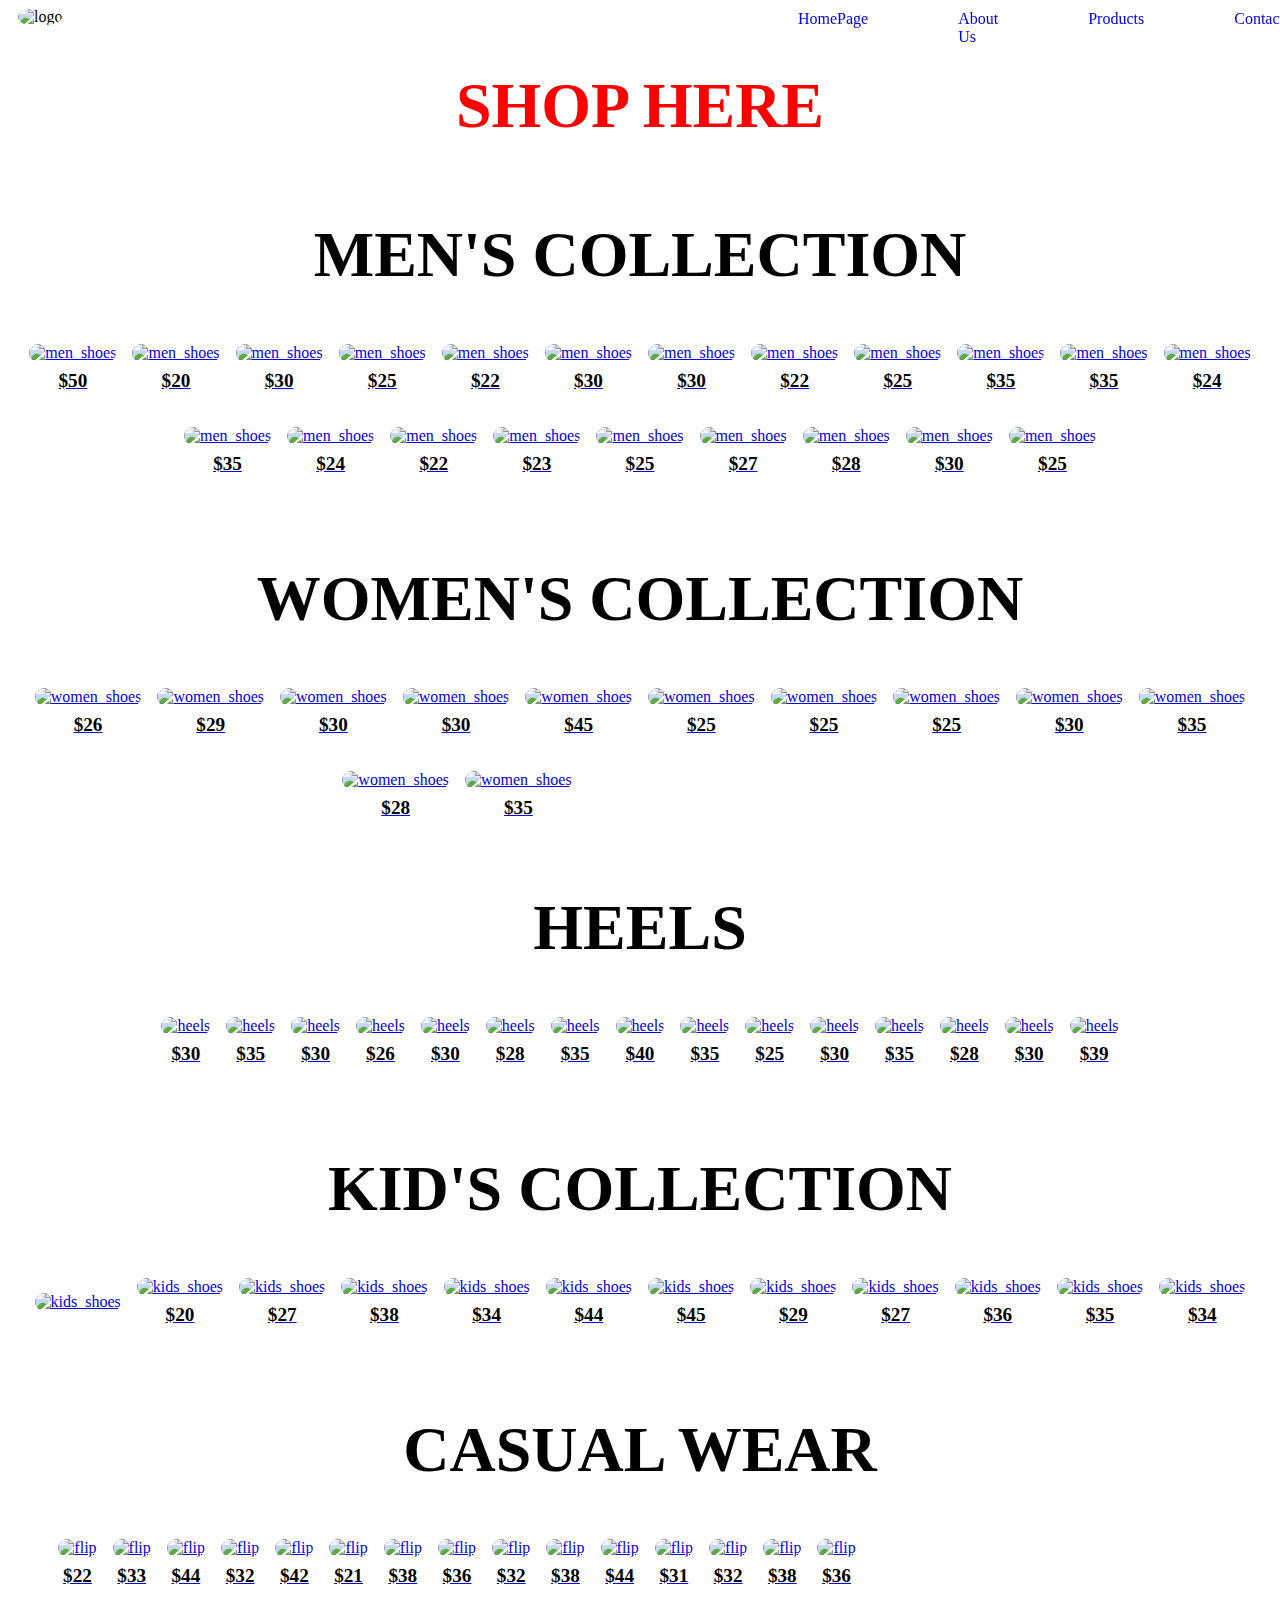
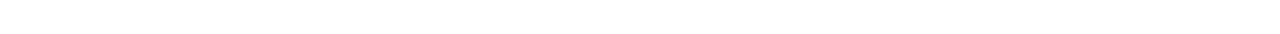
==== products.html @ fa2fbb38 "Add files via upload" ====
<!DOCTYPE html>
<html lang="en">

<head>
    <meta charset="UTF-8">
    <meta name="viewport" content="width=device-width, initial-scale=1.0">
    <link rel="stylesheet" href="style1.css">
    <title>Products</title>
</head>

<body>
    <img src="images/l1.PNG" alt="logo" id="header-img">
    <div>
        <nav>
            <a href="index.html" class="nav-link">HomePage</a>
            <a href="about.html" class="nav-link">About Us</a>
            <a href="products.html" class="nav-link">Products</a>
            <a href="contact.html" class="nav-link">Contacts</a>
        </nav>
    </div>
    <h1>SHOP HERE</h1>
    <header class="collection">MEN'S COLLECTION</header>
    <div class="gallery">
        <div class="item">
            <a href="contact.html">
            <img src="images/m0.png" alt="men_shoes">
            <p class="price">$50</p>
            </a>
        </div>
        <div>
            <a href="contact.html">
            <img src="images/m1.png" alt="men_shoes">
            <p class="price">$20</p>
            </a>
        </div>
        <div>
            <a href="contact.html">
            <img src="images/m2.png" alt="men_shoes">
            <p class="price">$30</p>
            </a>
        </div>
        <div>
            <a href="contact.html">
            <img src="images/m4.png" alt="men_shoes">
            <p class="price">$25</p>
            </a>
        </div>
        <div>
            <a href="contact.html">
            <img src="images/m5.png" alt="men_shoes">
            <p class="price">$22</p>
            </a>
        </div>
        <div>
            <a href="contact.html">
            <img src="images/m6.png" alt="men_shoes">
            <p class="price">$30</p>
            </a>
        </div>
        <div>
            <a href="contact.html">
            <img src="images/m7.png" alt="men_shoes">
            <p class="price">$30</p>
            </a>
        </div>
        <div>
            <a href="contact.html">
            <img src="images/m8.png" alt="men_shoes">
            <p class="price">$22</p>
            </a>
        </div>
        <div>
            <a href="contact.html">
            <img src="images/m9.png" alt="men_shoes">
            <p class="price">$25</p>
            </a>
        </div>
        <div>
            <a href="contact.html">
            <img src="images/n1.png" alt="men_shoes">
            <p class="price">$35</p>
            </a>
        </div>
        <div>
            <a href="contact.html">
            <img src="images/n2.png" alt="men_shoes">
            <p class="price">$35</p>
            </a>
        </div>
        <div>
            <a href="contact.html">
            <img src="images/n3.png" alt="men_shoes">
            <p class="price">$24</p>
            </a>
        </div>
        <div>
            <a href="contact.html">
            <img src="images/n4.png" alt="men_shoes">
            <p class="price">$35</p>
            </a>
        </div>
        <div>
            <a href="contact.html">
            <img src="images/n5.png" alt="men_shoes">
            <p class="price">$24</p>
            </a>
        </div>
        <div>
            <a href="contact.html">
            <img src="images/n6.png" alt="men_shoes">
            <p class="price">$22</p>
            </a>
        </div>

        <div>
            <a href="contact.html">
            <img src="images/n7.png" alt="men_shoes">
            <p class="price">$23</p>
            </a>
        </div>
        <div>
            <a href="contact.html">
            <img src="images/n8.png" alt="men_shoes">
            <p class="price">$25</p>
            </a>
        </div>
        <div>
            <a href="contact.html">
            <img src="images/n9.png" alt="men_shoes">
            <p class="price">$27</p>
            </a>
        </div>

        <div>
            <a href="contact.html">
            <img src="images/s1.png" alt="men_shoes">
            <p class="price">$28</p>
            </a>
        </div>
        <div>
            <a href="images/contact.html">
            <img src="s2.png" alt="men_shoes">
            <p class="price">$30</p>
            </a>
        </div>
        <div>
            <a href="contact.html">
            <img src="images/m10.png" alt="men_shoes">
            <p class="price">$25</p>
            </a>
        </div>

    </div>
    <header class="collection">WOMEN'S COLLECTION</header>
    <div class="gallery">
        <div>
            <a href="contact.html">
            <img src="images/m3.png" alt="women_shoes">
            <p class="price">$26</p>
            </a>
        </div>
        <div>
            <a href="contact.html">
            <img src="images/m4.png" alt="women_shoes">
            <p class="price">$29</p>
            </a>
        </div>
        <div>
            <a href="contact.html">
            <img src="images/m5.png" alt="women_shoes">
            <p class="price">$30</p>
            </a>
        </div>
        <div>
            <a href="contact.html">
            <img src="images/n8.png" alt="women_shoes">
            <p class="price">$30</p>
            </a>
        </div>
        <div>
            <a href="contact.html">
            <img src="images/s3.png" alt="women_shoes">
            <p class="price">$45</p>
            </a>
        </div>
        <div>
            <a href="contact.html">
            <img src="images/w4.png" alt="women_shoes">
            <p class="price">$25</p>
            </a>
        </div>
        <div>
            <a href="contact.html">
            <img src="images/w5.png" alt="women_shoes">
            <p class="price">$25</p>
            </a>
        </div>
        <div>
            <a href="contact.html">
            <img src="images/w7.png" alt="women_shoes">
            <p class="price">$25</p>
            </a>
        </div>
        <div>
            <a href="contact.html">
            <img src="images/w9.png" alt="women_shoes">
            <p class="price">$30</p>
            </a>
        </div>
        <div>
            <a href="contact.html">
            <img src="images/w10.png" alt="women_shoes">
            <p class="price">$35</p>
            </a>
        </div>
        <div>
            <a href="contact.html">
            <img src="images/w11.png" alt="women_shoes">
            <p class="price">$28</p>
            </a>
        </div>
        <div>
            <a href="contact.html">
            <img src="images/w12.png" alt="women_shoes">
            <p class="price">$35</p>
            </a>
        </div>

    </div>
    <header class="collection">HEELS</header>
    <div class="gallery">
        <div>
            <a href="contact.html">
            <img src="images/w13.png" alt="heels">
            <p class="price">$30</p>
            </a>
        </div>
        <div>
            <a href="contact.html">
            <img src="images/p11.png" alt="heels">
            <p class="price">$35</p>
            </a>
        </div>
        <div>
            <a href="contact.html">
            <img src="images/w8.png" alt="heels">
            <p class="price">$30</p>
            </a>
        </div>
        <div>
            <a href="contact.html">
            <img src="images/w6.png" alt="heels">
            <p class="price">$26</p>
            </a>
        </div>
        <div>
            <a href="contact.html">
            <img src="images/w3.PNG" alt="heels">
            <p class="price">$30</p>
            </a>
        </div>
        <div>
            <a href="contact.html">
            <img src="images/w2.PNG" alt="heels">
            <p class="price">$28</p>
            </a>
        </div>
        <div>
            <a href="contact.html">
            <img src="images/w1.PNG" alt="heels">
            <p class="price">$35</p>
            </a>
        </div>
        <div>
            <a href="contact.html">
            <img src="images/w0.PNG" alt="heels">
            <p class="price">$40</p>
            </a>
        </div>
        <div>
            <a href="contact.html">
            <img src="images/p9.PNG" alt="heels">
            <p class="price">$35</p>
            </a>
        </div>
        <div>
            <a href="contact.html">
            <img src="images/p8.PNG" alt="heels">
            <p class="price">$25</p>
            </a>
        </div>
        <div>
            <a href="contact.html">
            <img src="images/p7.PNG" alt="heels">
            <p class="price">$30</p>
            </a>
        </div>
        <div>
            <a href="contact.html">
            <img src="images/p6.PNG" alt="heels">
            <p class="price">$35</p>
            </a>
        </div>
        <div>
            <a href="contact.html">
            <img src="images/p5.PNG" alt="heels">
            <p class="price">$28</p>
            </a>
        </div>
        <div>
            <a href="contact.html">
            <img src="images/p4.PNG" alt="heels">
            <p class="price">$30</p>
            </a>
        </div>
        <div>
            <a href="contact.html">
            <img src="images/p3.PNG" alt="heels">
            <p class="price">$39</p>
            </a>
        </div>

    </div>
    <header class="collection">KID'S COLLECTION</header>
    <div class="gallery">
        <div>
            <a href="contact.html">
            <img src="images/k0.png" alt="kids_shoes">
            <p class="price"></p>
            </a>
        </div>
        <div>
            <a href="contact.html">
            <img src="images/k1.png" alt="kids_shoes">
            <p class="price">$20</p>
            </a>
        </div>
        <div>
            <a href="contact.html">
            <img src="images/k2.png" alt="kids_shoes">
            <p class="price">$27</p>
            </a>
        </div>
        <div>
            <a href="contact.html">
            <img src="images/k3.png" alt="kids_shoes">
            <p class="price">$38</p>
            </a>
        </div>
        <div>
            <a href="contact.html">
            <img src="images/k4.png" alt="kids_shoes">
            <p class="price">$34</p>
            </a>
        </div>
        <div>
            <a href="contact.html">
            <img src="images/k5.png" alt="kids_shoes">
            <p class="price">$44</p>
            </a>
        </div>
        <div>
            <a href="contact.html">
            <img src="images/k6.png" alt="kids_shoes">
            <p class="price">$45</p>
            </a>
        </div>
        <div>
            <a href="contact.html">
            <img src="images/k7.png" alt="kids_shoes">
            <p class="price">$29</p>
            </a>
        </div>
        <div>
            <a href="contact.html">
            <img src="images/k8.png" alt="kids_shoes">
            <p class="price">$27</p>
            </a>
        </div>
        <div>
            <a href="contact.html">
            <img src="images/k9.png" alt="kids_shoes">
            <p class="price">$36</p>
            </a>
        </div>
        <div>
            <a href="contact.html">
            <img src="images/k10.png" alt="kids_shoes">
            <p class="price">$35</p>
            </a>
        </div>
        <div>
            <a href="contact.html">
            <img src="images/kk.png" alt="kids_shoes">
            <p class="price">$34</p>
            </a>
        </div>

    </div>
    <header class="collection">CASUAL WEAR</header>
    <div class="gallery">
        <div>
            <a href="contact.html">
            <img src="images/F55.png" alt="flip">
            <p class="price">$22</p>
            </a>
        </div>
        <div>
            <a href="contact.html">
            <img src="images/p10.png" alt="flip">
            <p class="price">$33</p>
            </a>
        </div>
        <div>
            <a href="contact.html">
            <img src="images/p2.png" alt="flip">
            <p class="price">$44</p>
            </a>
        </div>
        <div>
            <a href="contact.html">
            <img src="images/p1.png" alt="flip">
            <p class="price">$32</p>
            </a>
        </div>
        <div>
            <a href="contact.html">
            <img src="images/f11.png" alt="flip">
            <p class="price">$42</p>
            </a>
        </div>
        <div>
            <a href="contact.html">
            <img src="images/f10.png" alt="flip">
            <p class="price">$21</p>
            </a>
        </div>
        <div>
            <a href="contact.html">
            <img src="images/f9.png" alt="flip">
            <p class="price">$38</p>
            </a>
        </div>
        <div>
            <a href="contact.html">
            <img src="images/f8.png" alt="flip">
            <p class="price">$36</p>
            </a>
        </div>
        <div>
            <a href="contact.html">
            <img src="images/f7.png" alt="flip">
            <p class="price">$32</p>
            </a>
        </div>
        <div>
            <a href="contact.html">
            <img src="images/f5.png" alt="flip">
            <p class="price">$38</p>
            </a>
        </div>
        <div>
            <a href="contact.html">
            <img src="images/f4.png" alt="flip">
            <p class="price">$44</p>
            </a>
        </div>
        <div>
            <a href="contact.html">
            <img src="images/f3.png" alt="flip">
            <p class="price">$31</p>
            </a>
        </div>
        <div>
            <a href="contact.html">
            <img src="images/f2.png" alt="flip">
            <p class="price">$32</p>
            </a>
        </div>
        <div>
            <a href="contact.html">
            <img src="images/f1.png" alt="flip">
            <p class="price">$38</p>
            </a>
        </div>
        <div>
            <a href="contact.html">
            <img src="images/f0.png" alt="flip">
            <p class="price">$36</p>
            </a>
        </div>

    </div>
</body>

</html>
---- style1.css ----
* {
    box-sizing: border-box;
  }

nav {
    position: fixed;
    top: 0;
    left: 60%;
    display: flex;
    gap: 10vh;
    padding: 10px;
    margin-right: 20px;
    margin-left: 20px;
    
}

.nav-link {
    text-decoration: none; 
  }

#header-img {
    width: 20vh;
    padding-left: 10px;
    border-radius: 80%;
}

h1 {
    text-align: center;
    font-size: 4rem;
    font-weight: bold; 
    color: red;
}

.collection {
    text-align: center;
    padding: 32px;
    font-size: 4rem;
    font-weight: bold; 
    color: black;
}

.gallery {
    display: flex;
    
    flex-wrap: wrap;
    justify-content: center;
    align-items: center;
    gap: 16px;
    max-width: 1400px;
    margin: 0 auto;
    padding: 20px 10px;
  }

  .item {
    display: flex;
    flex-direction: column;
    align-items: center;
    max-width: 350px;
  }
  
  .gallery img {
    width: 100%;
    max-width: 350px;
    height: 300px;
    object-fit: cover;
    border-radius: 10px;
  }
  
  .gallery::after {
    content: "";
    width: 350px;
  }

  .price {
    margin-top: 8px;
    font-size: 1.2rem;
    font-weight: bold;
    color: black;
    text-align: center;
  }
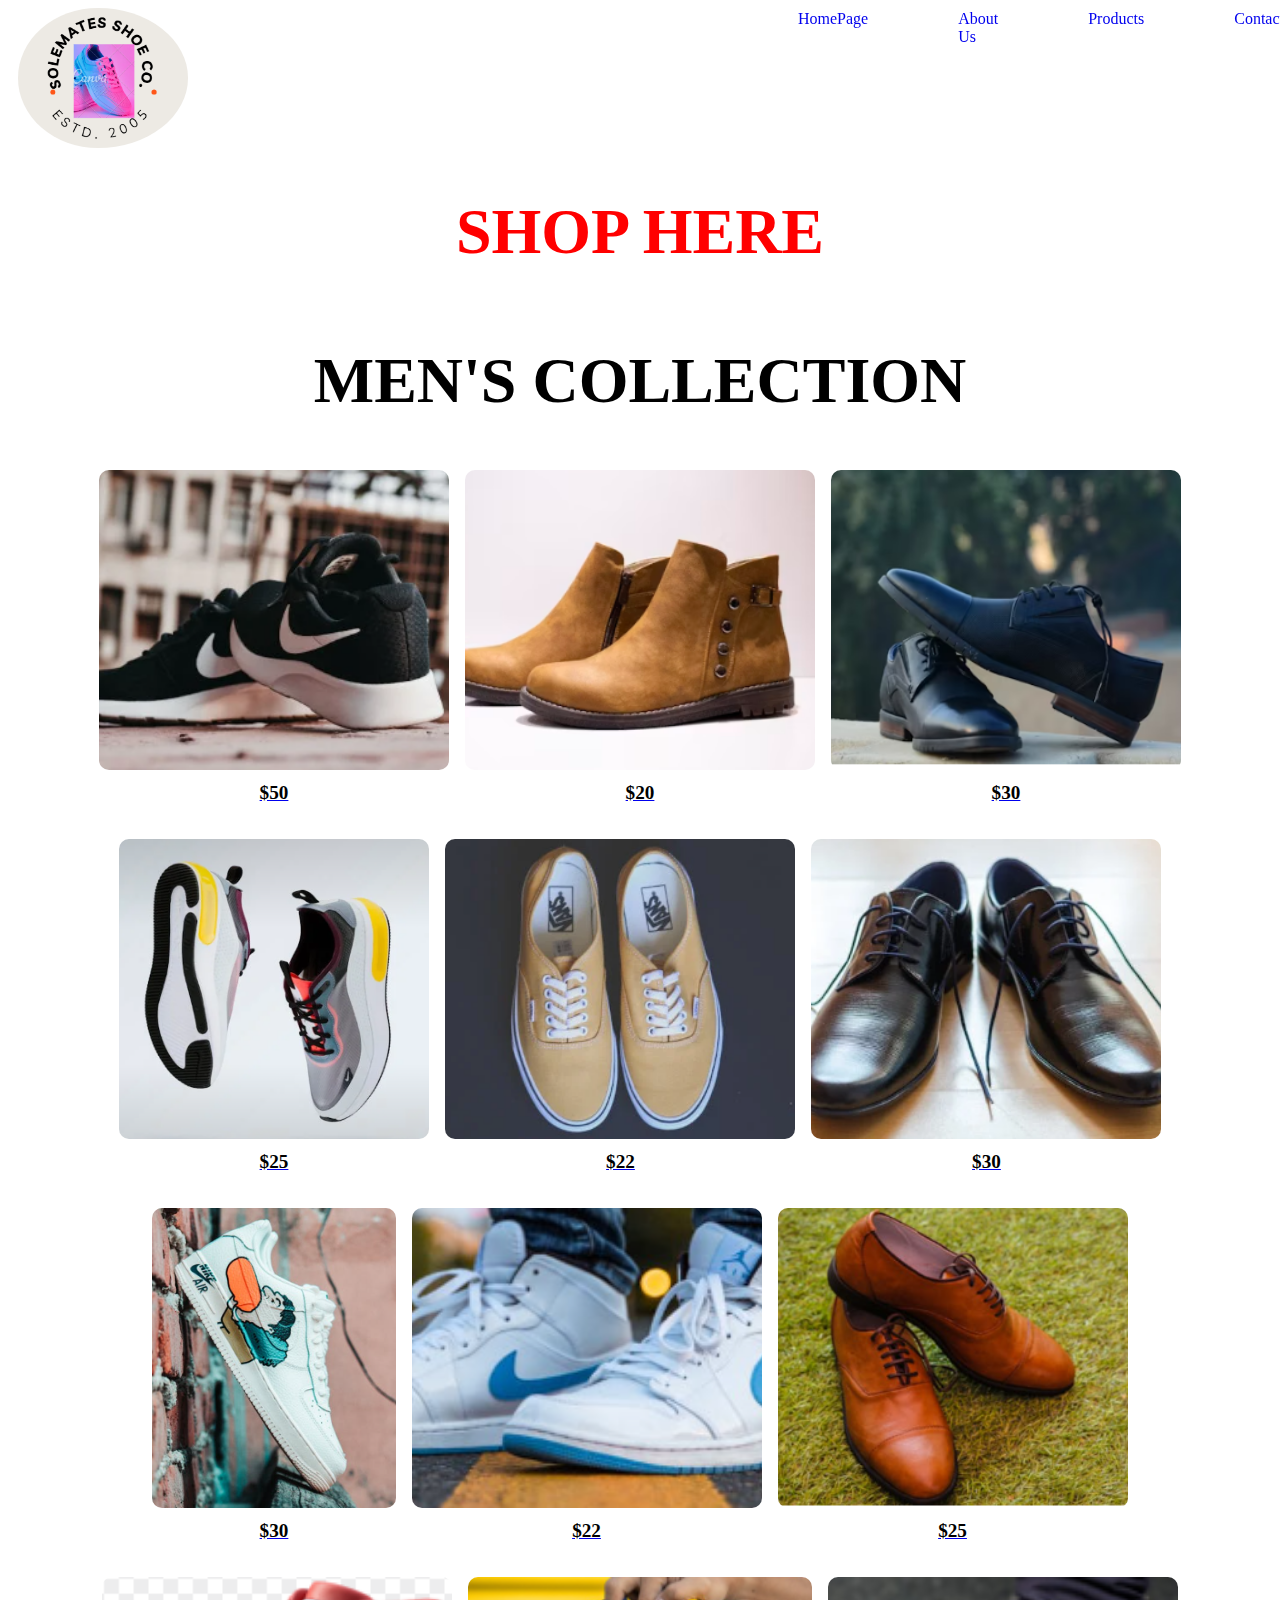
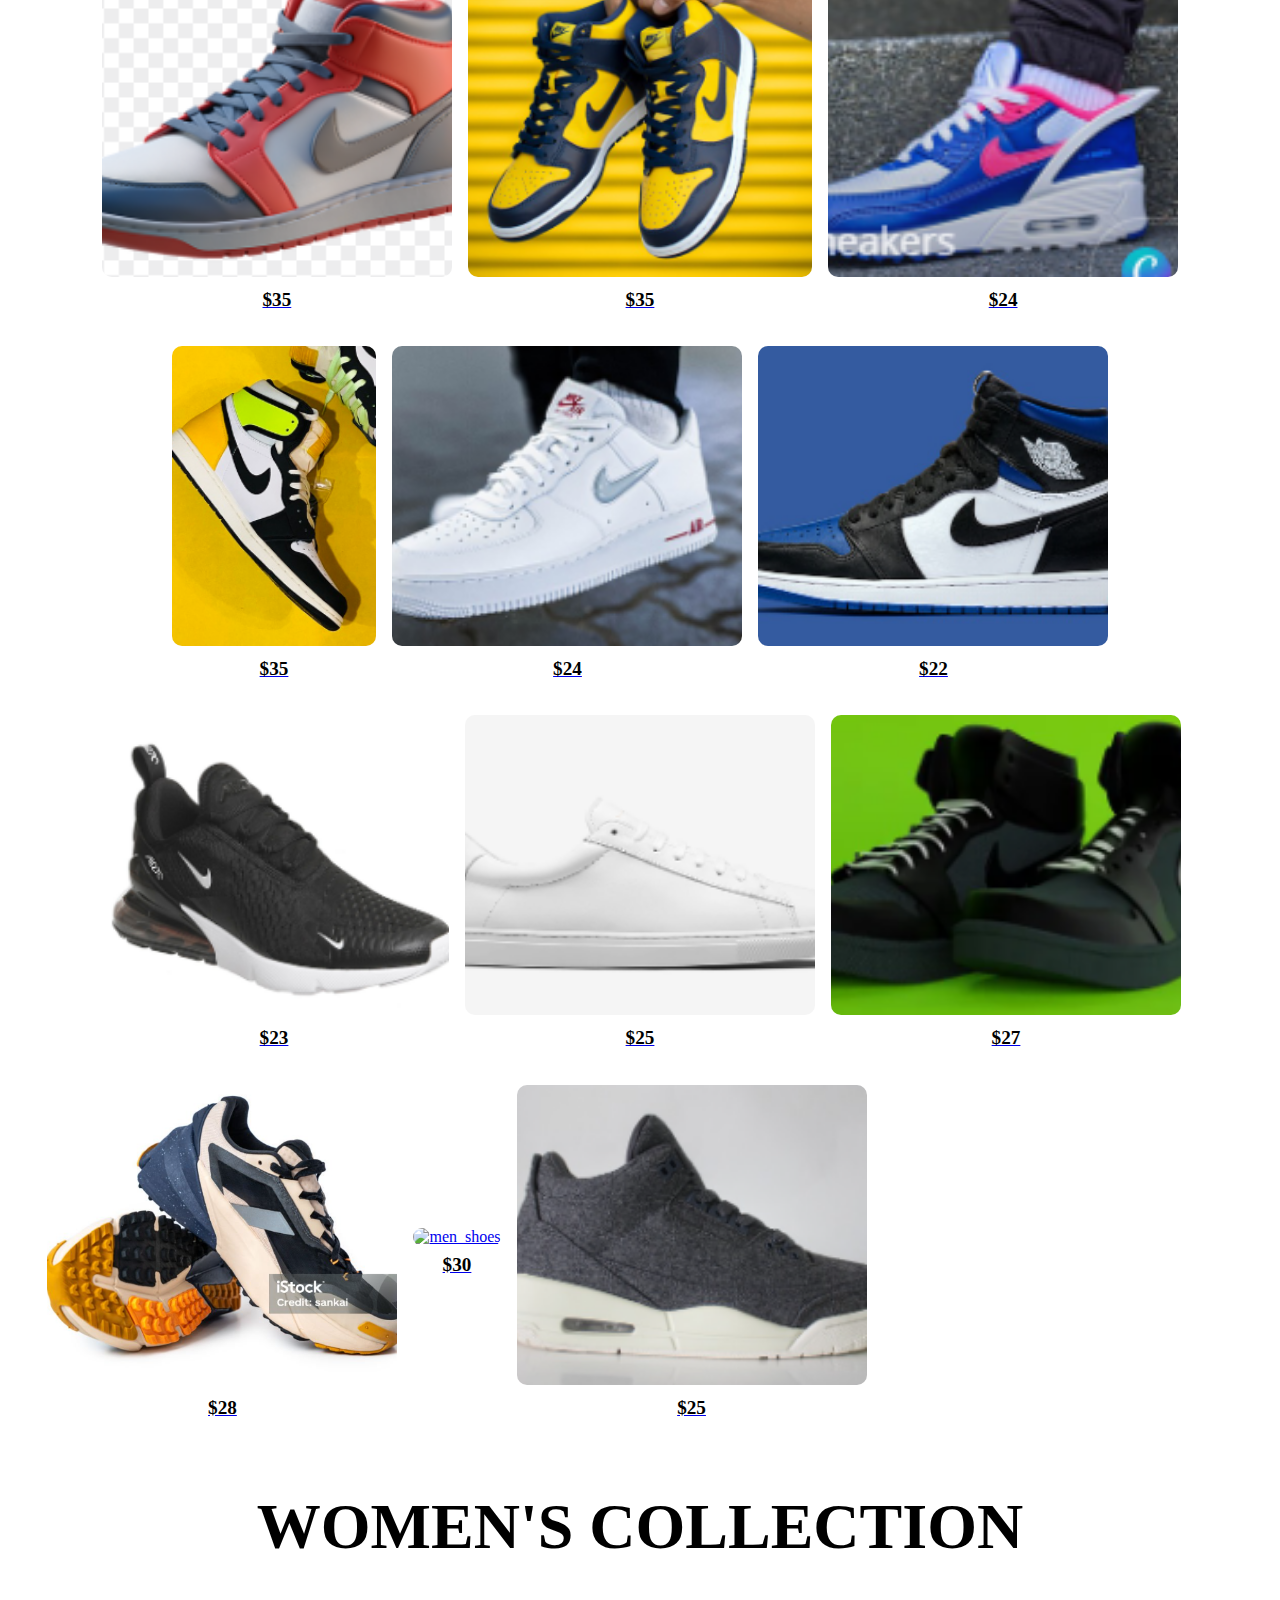
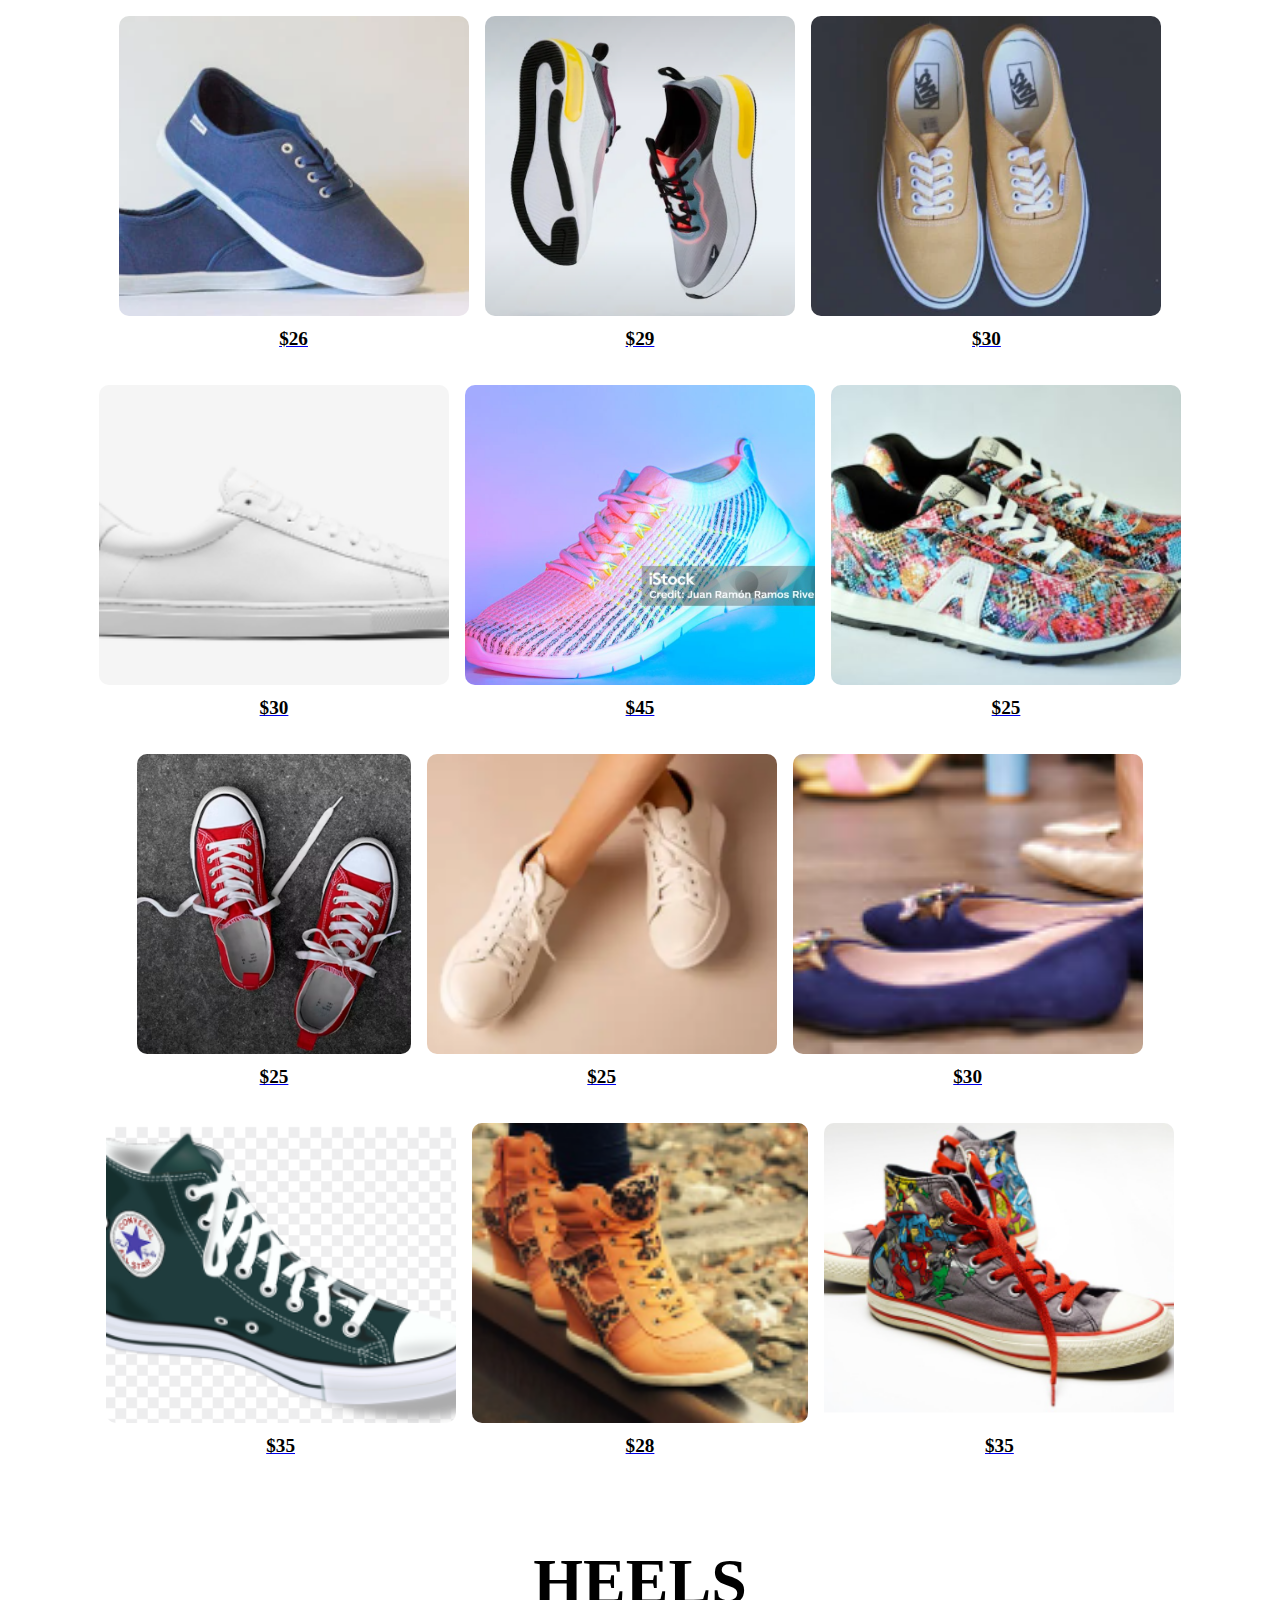
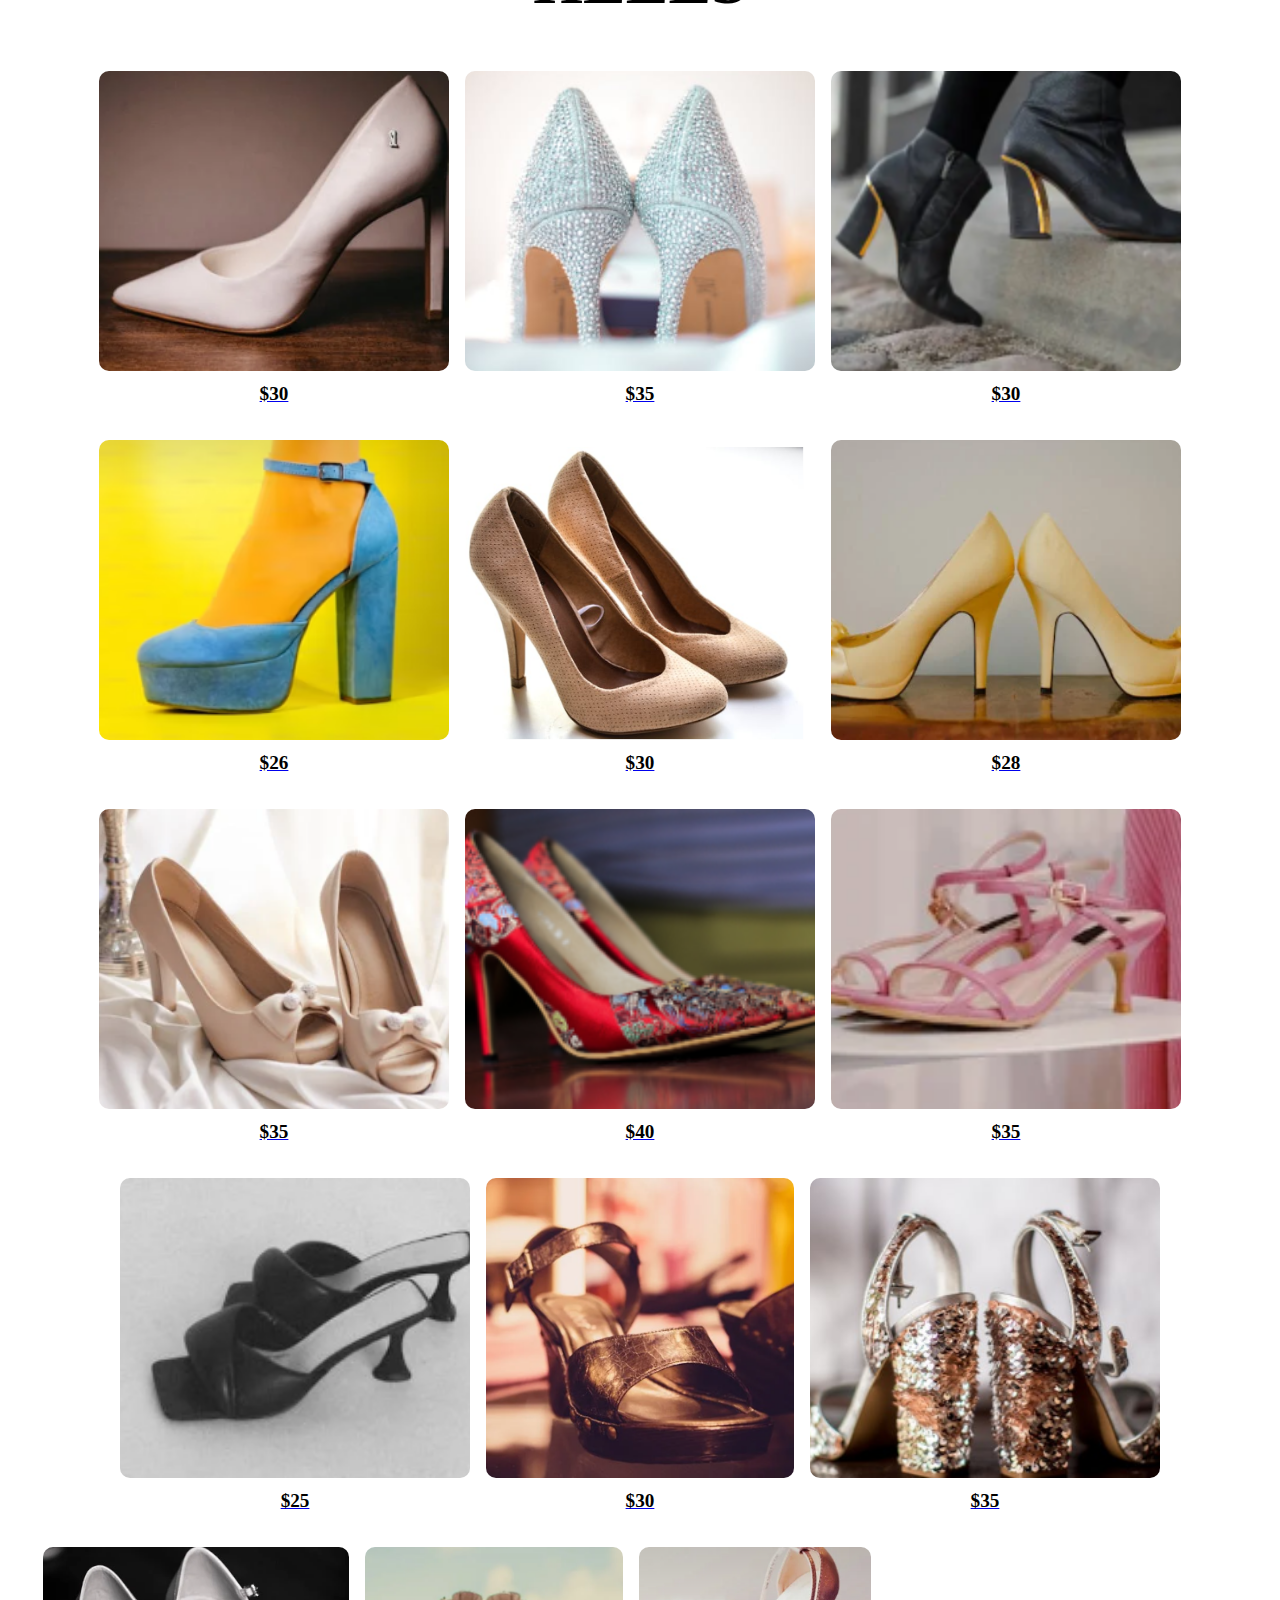
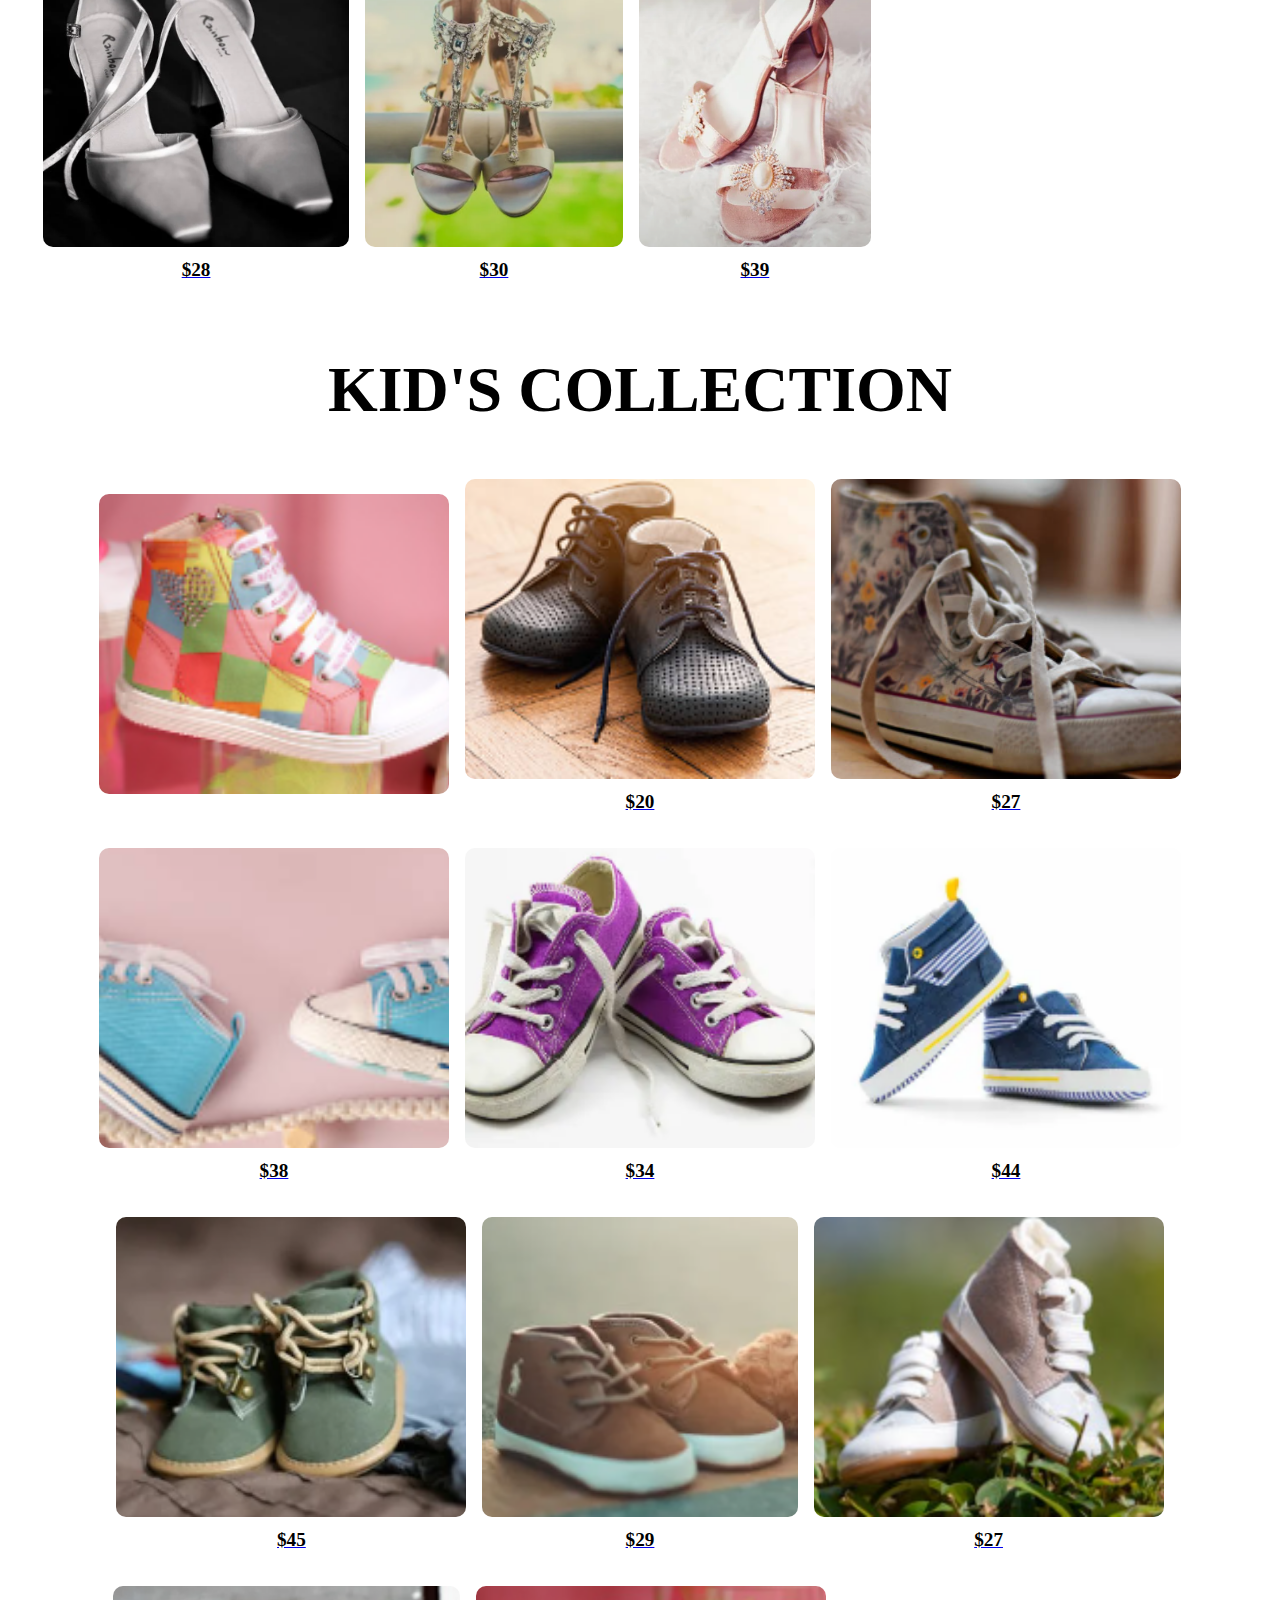
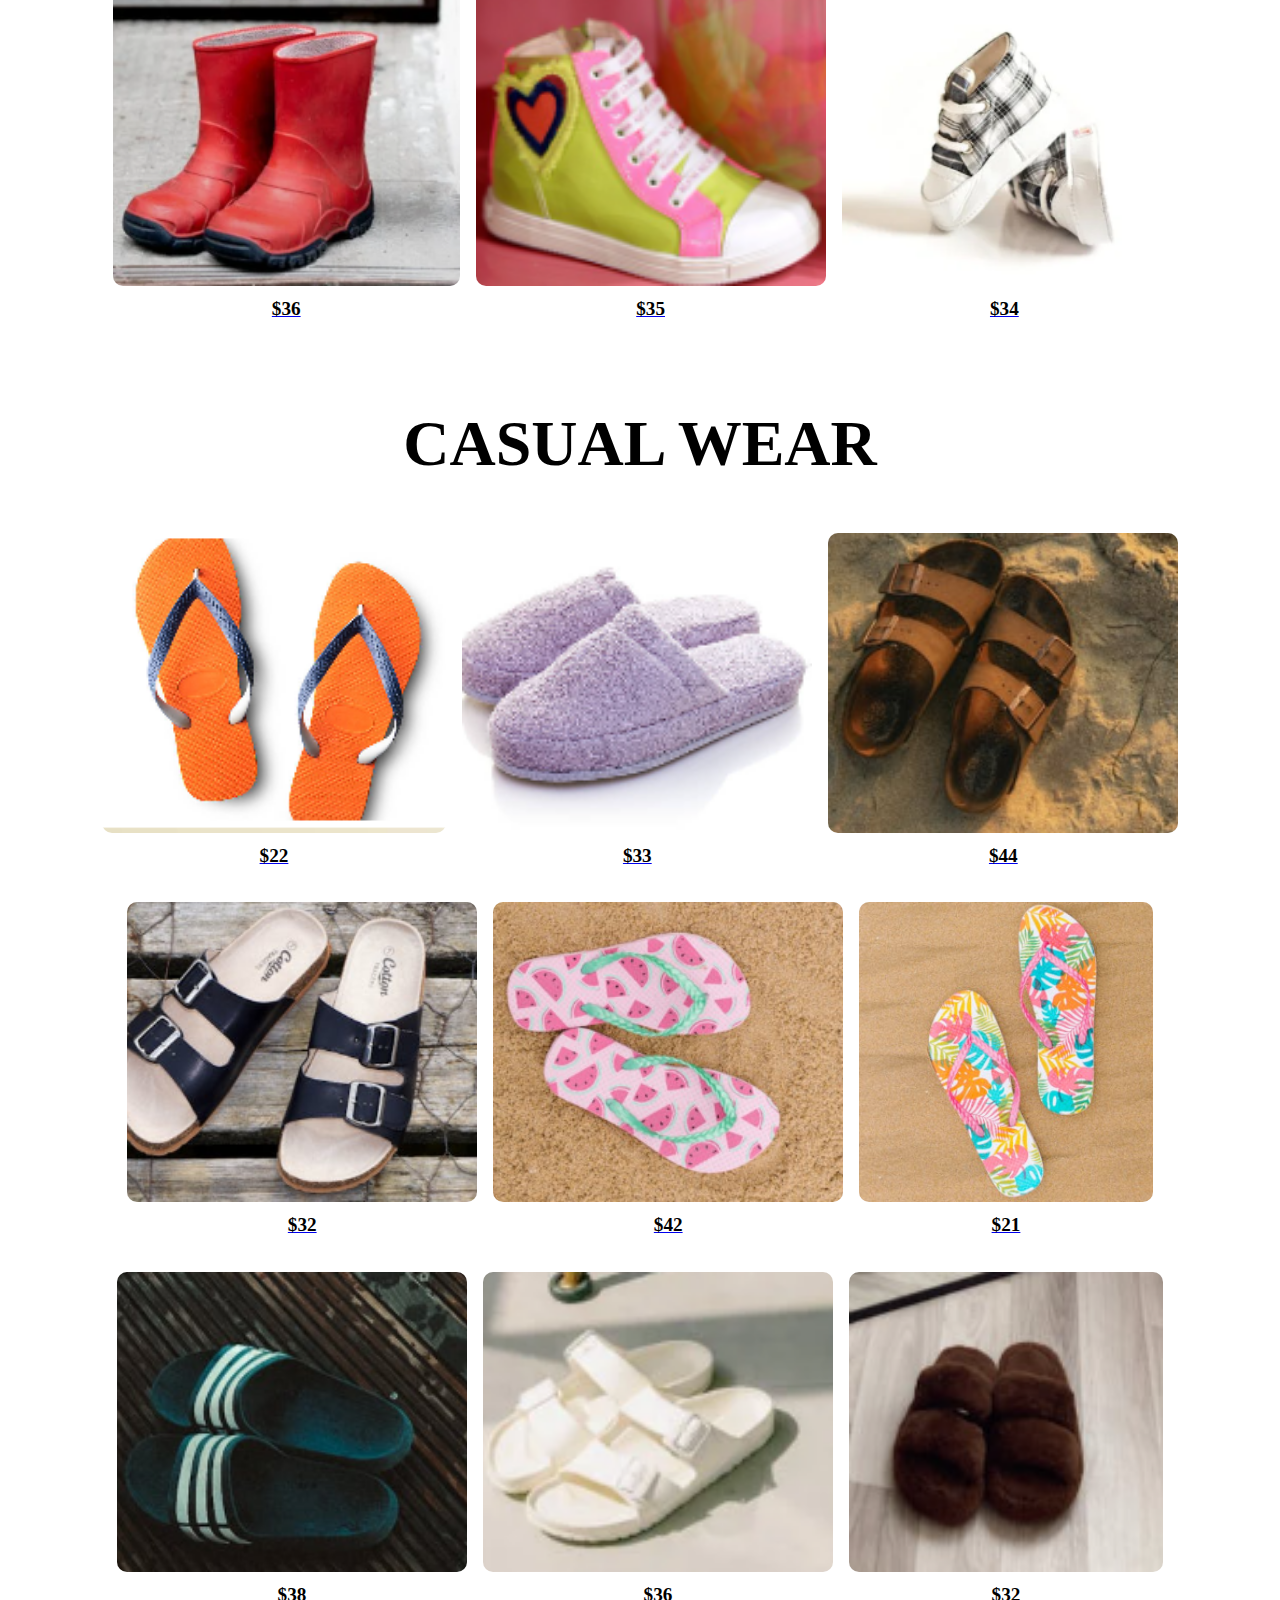
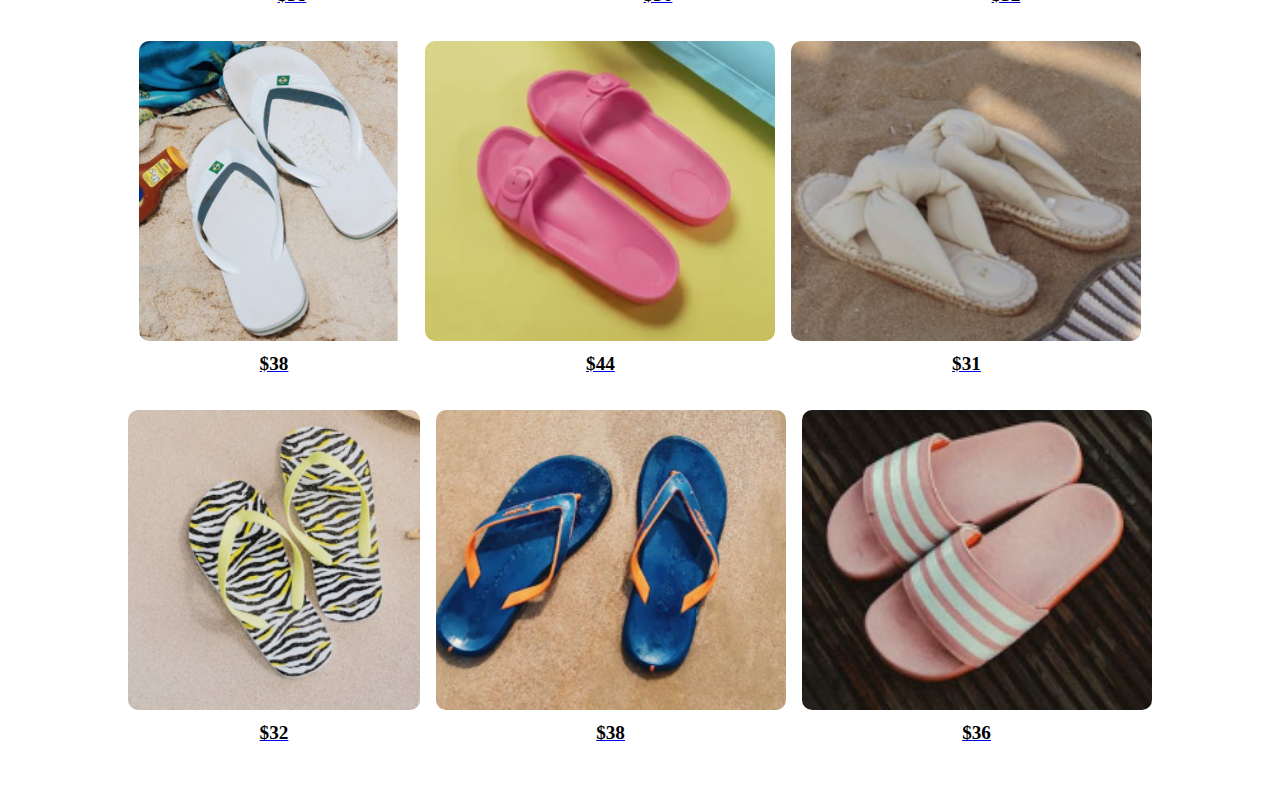
==== commit b7640340: "Add files via upload" ====
--- a/products.html
+++ b/products.html
@@ -23,129 +23,129 @@
     <div class="gallery">
         <div class="item">
             <a href="contact.html">
-            <img src="images/m0.png" alt="men_shoes">
+            <img src="images/m0.PNG" alt="men_shoes">
             <p class="price">$50</p>
             </a>
         </div>
         <div>
             <a href="contact.html">
-            <img src="images/m1.png" alt="men_shoes">
+            <img src="images/m1.PNG" alt="men_shoes">
             <p class="price">$20</p>
             </a>
         </div>
         <div>
             <a href="contact.html">
-            <img src="images/m2.png" alt="men_shoes">
-            <p class="price">$30</p>
-            </a>
-        </div>
-        <div>
-            <a href="contact.html">
-            <img src="images/m4.png" alt="men_shoes">
-            <p class="price">$25</p>
-            </a>
-        </div>
-        <div>
-            <a href="contact.html">
-            <img src="images/m5.png" alt="men_shoes">
+            <img src="images/m2.PNG" alt="men_shoes">
+            <p class="price">$30</p>
+            </a>
+        </div>
+        <div>
+            <a href="contact.html">
+            <img src="images/m4.PNG" alt="men_shoes">
+            <p class="price">$25</p>
+            </a>
+        </div>
+        <div>
+            <a href="contact.html">
+            <img src="images/m5.PNG" alt="men_shoes">
             <p class="price">$22</p>
             </a>
         </div>
         <div>
             <a href="contact.html">
-            <img src="images/m6.png" alt="men_shoes">
-            <p class="price">$30</p>
-            </a>
-        </div>
-        <div>
-            <a href="contact.html">
-            <img src="images/m7.png" alt="men_shoes">
-            <p class="price">$30</p>
-            </a>
-        </div>
-        <div>
-            <a href="contact.html">
-            <img src="images/m8.png" alt="men_shoes">
+            <img src="images/m6.PNG" alt="men_shoes">
+            <p class="price">$30</p>
+            </a>
+        </div>
+        <div>
+            <a href="contact.html">
+            <img src="images/m7.PNG" alt="men_shoes">
+            <p class="price">$30</p>
+            </a>
+        </div>
+        <div>
+            <a href="contact.html">
+            <img src="images/m8.PNG" alt="men_shoes">
             <p class="price">$22</p>
             </a>
         </div>
         <div>
             <a href="contact.html">
-            <img src="images/m9.png" alt="men_shoes">
-            <p class="price">$25</p>
-            </a>
-        </div>
-        <div>
-            <a href="contact.html">
-            <img src="images/n1.png" alt="men_shoes">
-            <p class="price">$35</p>
-            </a>
-        </div>
-        <div>
-            <a href="contact.html">
-            <img src="images/n2.png" alt="men_shoes">
-            <p class="price">$35</p>
-            </a>
-        </div>
-        <div>
-            <a href="contact.html">
-            <img src="images/n3.png" alt="men_shoes">
+            <img src="images/m9.PNG" alt="men_shoes">
+            <p class="price">$25</p>
+            </a>
+        </div>
+        <div>
+            <a href="contact.html">
+            <img src="images/n1.PNG" alt="men_shoes">
+            <p class="price">$35</p>
+            </a>
+        </div>
+        <div>
+            <a href="contact.html">
+            <img src="images/n2.PNG" alt="men_shoes">
+            <p class="price">$35</p>
+            </a>
+        </div>
+        <div>
+            <a href="contact.html">
+            <img src="images/n3.PNG" alt="men_shoes">
             <p class="price">$24</p>
             </a>
         </div>
         <div>
             <a href="contact.html">
-            <img src="images/n4.png" alt="men_shoes">
-            <p class="price">$35</p>
-            </a>
-        </div>
-        <div>
-            <a href="contact.html">
-            <img src="images/n5.png" alt="men_shoes">
+            <img src="images/n4.PNG" alt="men_shoes">
+            <p class="price">$35</p>
+            </a>
+        </div>
+        <div>
+            <a href="contact.html">
+            <img src="images/n5.PNG" alt="men_shoes">
             <p class="price">$24</p>
             </a>
         </div>
         <div>
             <a href="contact.html">
-            <img src="images/n6.png" alt="men_shoes">
+            <img src="images/n6.PNG" alt="men_shoes">
             <p class="price">$22</p>
             </a>
         </div>
 
         <div>
             <a href="contact.html">
-            <img src="images/n7.png" alt="men_shoes">
+            <img src="images/n7.PNG" alt="men_shoes">
             <p class="price">$23</p>
             </a>
         </div>
         <div>
             <a href="contact.html">
-            <img src="images/n8.png" alt="men_shoes">
-            <p class="price">$25</p>
-            </a>
-        </div>
-        <div>
-            <a href="contact.html">
-            <img src="images/n9.png" alt="men_shoes">
+            <img src="images/n8.PNG" alt="men_shoes">
+            <p class="price">$25</p>
+            </a>
+        </div>
+        <div>
+            <a href="contact.html">
+            <img src="images/n9.PNG" alt="men_shoes">
             <p class="price">$27</p>
             </a>
         </div>
 
         <div>
             <a href="contact.html">
-            <img src="images/s1.png" alt="men_shoes">
+            <img src="images/s1.PNG" alt="men_shoes">
             <p class="price">$28</p>
             </a>
         </div>
         <div>
             <a href="images/contact.html">
-            <img src="s2.png" alt="men_shoes">
-            <p class="price">$30</p>
-            </a>
-        </div>
-        <div>
-            <a href="contact.html">
-            <img src="images/m10.png" alt="men_shoes">
+            <img src="s2.PNG" alt="men_shoes">
+            <p class="price">$30</p>
+            </a>
+        </div>
+        <div>
+            <a href="contact.html">
+            <img src="images/m10.PNG" alt="men_shoes">
             <p class="price">$25</p>
             </a>
         </div>
@@ -155,73 +155,73 @@
     <div class="gallery">
         <div>
             <a href="contact.html">
-            <img src="images/m3.png" alt="women_shoes">
+            <img src="images/m3.PNG" alt="women_shoes">
             <p class="price">$26</p>
             </a>
         </div>
         <div>
             <a href="contact.html">
-            <img src="images/m4.png" alt="women_shoes">
+            <img src="images/m4.PNG" alt="women_shoes">
             <p class="price">$29</p>
             </a>
         </div>
         <div>
             <a href="contact.html">
-            <img src="images/m5.png" alt="women_shoes">
-            <p class="price">$30</p>
-            </a>
-        </div>
-        <div>
-            <a href="contact.html">
-            <img src="images/n8.png" alt="women_shoes">
-            <p class="price">$30</p>
-            </a>
-        </div>
-        <div>
-            <a href="contact.html">
-            <img src="images/s3.png" alt="women_shoes">
+            <img src="images/m5.PNG" alt="women_shoes">
+            <p class="price">$30</p>
+            </a>
+        </div>
+        <div>
+            <a href="contact.html">
+            <img src="images/n8.PNG" alt="women_shoes">
+            <p class="price">$30</p>
+            </a>
+        </div>
+        <div>
+            <a href="contact.html">
+            <img src="images/s3.PNG" alt="women_shoes">
             <p class="price">$45</p>
             </a>
         </div>
         <div>
             <a href="contact.html">
-            <img src="images/w4.png" alt="women_shoes">
-            <p class="price">$25</p>
-            </a>
-        </div>
-        <div>
-            <a href="contact.html">
-            <img src="images/w5.png" alt="women_shoes">
-            <p class="price">$25</p>
-            </a>
-        </div>
-        <div>
-            <a href="contact.html">
-            <img src="images/w7.png" alt="women_shoes">
-            <p class="price">$25</p>
-            </a>
-        </div>
-        <div>
-            <a href="contact.html">
-            <img src="images/w9.png" alt="women_shoes">
-            <p class="price">$30</p>
-            </a>
-        </div>
-        <div>
-            <a href="contact.html">
-            <img src="images/w10.png" alt="women_shoes">
-            <p class="price">$35</p>
-            </a>
-        </div>
-        <div>
-            <a href="contact.html">
-            <img src="images/w11.png" alt="women_shoes">
+            <img src="images/w4.PNG" alt="women_shoes">
+            <p class="price">$25</p>
+            </a>
+        </div>
+        <div>
+            <a href="contact.html">
+            <img src="images/w5.PNG" alt="women_shoes">
+            <p class="price">$25</p>
+            </a>
+        </div>
+        <div>
+            <a href="contact.html">
+            <img src="images/w7.PNG" alt="women_shoes">
+            <p class="price">$25</p>
+            </a>
+        </div>
+        <div>
+            <a href="contact.html">
+            <img src="images/w9.PNG" alt="women_shoes">
+            <p class="price">$30</p>
+            </a>
+        </div>
+        <div>
+            <a href="contact.html">
+            <img src="images/w10.PNG" alt="women_shoes">
+            <p class="price">$35</p>
+            </a>
+        </div>
+        <div>
+            <a href="contact.html">
+            <img src="images/w11.PNG" alt="women_shoes">
             <p class="price">$28</p>
             </a>
         </div>
         <div>
             <a href="contact.html">
-            <img src="images/w12.png" alt="women_shoes">
+            <img src="images/w12.PNG" alt="women_shoes">
             <p class="price">$35</p>
             </a>
         </div>
@@ -231,25 +231,25 @@
     <div class="gallery">
         <div>
             <a href="contact.html">
-            <img src="images/w13.png" alt="heels">
-            <p class="price">$30</p>
-            </a>
-        </div>
-        <div>
-            <a href="contact.html">
-            <img src="images/p11.png" alt="heels">
-            <p class="price">$35</p>
-            </a>
-        </div>
-        <div>
-            <a href="contact.html">
-            <img src="images/w8.png" alt="heels">
-            <p class="price">$30</p>
-            </a>
-        </div>
-        <div>
-            <a href="contact.html">
-            <img src="images/w6.png" alt="heels">
+            <img src="images/w13.PNG" alt="heels">
+            <p class="price">$30</p>
+            </a>
+        </div>
+        <div>
+            <a href="contact.html">
+            <img src="images/p11.PNG" alt="heels">
+            <p class="price">$35</p>
+            </a>
+        </div>
+        <div>
+            <a href="contact.html">
+            <img src="images/w8.PNG" alt="heels">
+            <p class="price">$30</p>
+            </a>
+        </div>
+        <div>
+            <a href="contact.html">
+            <img src="images/w6.PNG" alt="heels">
             <p class="price">$26</p>
             </a>
         </div>
@@ -325,73 +325,73 @@
     <div class="gallery">
         <div>
             <a href="contact.html">
-            <img src="images/k0.png" alt="kids_shoes">
+            <img src="images/k0.PNG" alt="kids_shoes">
             <p class="price"></p>
             </a>
         </div>
         <div>
             <a href="contact.html">
-            <img src="images/k1.png" alt="kids_shoes">
+            <img src="images/k1.PNG" alt="kids_shoes">
             <p class="price">$20</p>
             </a>
         </div>
         <div>
             <a href="contact.html">
-            <img src="images/k2.png" alt="kids_shoes">
+            <img src="images/k2.PNG" alt="kids_shoes">
             <p class="price">$27</p>
             </a>
         </div>
         <div>
             <a href="contact.html">
-            <img src="images/k3.png" alt="kids_shoes">
+            <img src="images/k3.PNG" alt="kids_shoes">
             <p class="price">$38</p>
             </a>
         </div>
         <div>
             <a href="contact.html">
-            <img src="images/k4.png" alt="kids_shoes">
+            <img src="images/k4.PNG" alt="kids_shoes">
             <p class="price">$34</p>
             </a>
         </div>
         <div>
             <a href="contact.html">
-            <img src="images/k5.png" alt="kids_shoes">
+            <img src="images/k5.PNG" alt="kids_shoes">
             <p class="price">$44</p>
             </a>
         </div>
         <div>
             <a href="contact.html">
-            <img src="images/k6.png" alt="kids_shoes">
+            <img src="images/k6.PNG" alt="kids_shoes">
             <p class="price">$45</p>
             </a>
         </div>
         <div>
             <a href="contact.html">
-            <img src="images/k7.png" alt="kids_shoes">
+            <img src="images/k7.PNG" alt="kids_shoes">
             <p class="price">$29</p>
             </a>
         </div>
         <div>
             <a href="contact.html">
-            <img src="images/k8.png" alt="kids_shoes">
+            <img src="images/k8.PNG" alt="kids_shoes">
             <p class="price">$27</p>
             </a>
         </div>
         <div>
             <a href="contact.html">
-            <img src="images/k9.png" alt="kids_shoes">
+            <img src="images/k9.PNG" alt="kids_shoes">
             <p class="price">$36</p>
             </a>
         </div>
         <div>
             <a href="contact.html">
-            <img src="images/k10.png" alt="kids_shoes">
-            <p class="price">$35</p>
-            </a>
-        </div>
-        <div>
-            <a href="contact.html">
-            <img src="images/kk.png" alt="kids_shoes">
+            <img src="images/k10.PNG" alt="kids_shoes">
+            <p class="price">$35</p>
+            </a>
+        </div>
+        <div>
+            <a href="contact.html">
+            <img src="images/kk.PNG" alt="kids_shoes">
             <p class="price">$34</p>
             </a>
         </div>
@@ -401,91 +401,91 @@
     <div class="gallery">
         <div>
             <a href="contact.html">
-            <img src="images/F55.png" alt="flip">
+            <img src="images/F55.PNG" alt="flip">
             <p class="price">$22</p>
             </a>
         </div>
         <div>
             <a href="contact.html">
-            <img src="images/p10.png" alt="flip">
+            <img src="images/p10.PNG" alt="flip">
             <p class="price">$33</p>
             </a>
         </div>
         <div>
             <a href="contact.html">
-            <img src="images/p2.png" alt="flip">
+            <img src="images/p2.PNG" alt="flip">
             <p class="price">$44</p>
             </a>
         </div>
         <div>
             <a href="contact.html">
-            <img src="images/p1.png" alt="flip">
+            <img src="images/p1.PNG" alt="flip">
             <p class="price">$32</p>
             </a>
         </div>
         <div>
             <a href="contact.html">
-            <img src="images/f11.png" alt="flip">
+            <img src="images/f11.PNG" alt="flip">
             <p class="price">$42</p>
             </a>
         </div>
         <div>
             <a href="contact.html">
-            <img src="images/f10.png" alt="flip">
+            <img src="images/f10.PNG" alt="flip">
             <p class="price">$21</p>
             </a>
         </div>
         <div>
             <a href="contact.html">
-            <img src="images/f9.png" alt="flip">
+            <img src="images/f9.PNG" alt="flip">
             <p class="price">$38</p>
             </a>
         </div>
         <div>
             <a href="contact.html">
-            <img src="images/f8.png" alt="flip">
+            <img src="images/f8.PNG" alt="flip">
             <p class="price">$36</p>
             </a>
         </div>
         <div>
             <a href="contact.html">
-            <img src="images/f7.png" alt="flip">
+            <img src="images/f7.PNG" alt="flip">
             <p class="price">$32</p>
             </a>
         </div>
         <div>
             <a href="contact.html">
-            <img src="images/f5.png" alt="flip">
+            <img src="images/f5.PNG" alt="flip">
             <p class="price">$38</p>
             </a>
         </div>
         <div>
             <a href="contact.html">
-            <img src="images/f4.png" alt="flip">
+            <img src="images/f4.PNG" alt="flip">
             <p class="price">$44</p>
             </a>
         </div>
         <div>
             <a href="contact.html">
-            <img src="images/f3.png" alt="flip">
+            <img src="images/f3.PNG" alt="flip">
             <p class="price">$31</p>
             </a>
         </div>
         <div>
             <a href="contact.html">
-            <img src="images/f2.png" alt="flip">
+            <img src="images/f2.PNG" alt="flip">
             <p class="price">$32</p>
             </a>
         </div>
         <div>
             <a href="contact.html">
-            <img src="images/f1.png" alt="flip">
+            <img src="images/f1.PNG" alt="flip">
             <p class="price">$38</p>
             </a>
         </div>
         <div>
             <a href="contact.html">
-            <img src="images/f0.png" alt="flip">
+            <img src="images/f0.PNG" alt="flip">
             <p class="price">$36</p>
             </a>
         </div>
